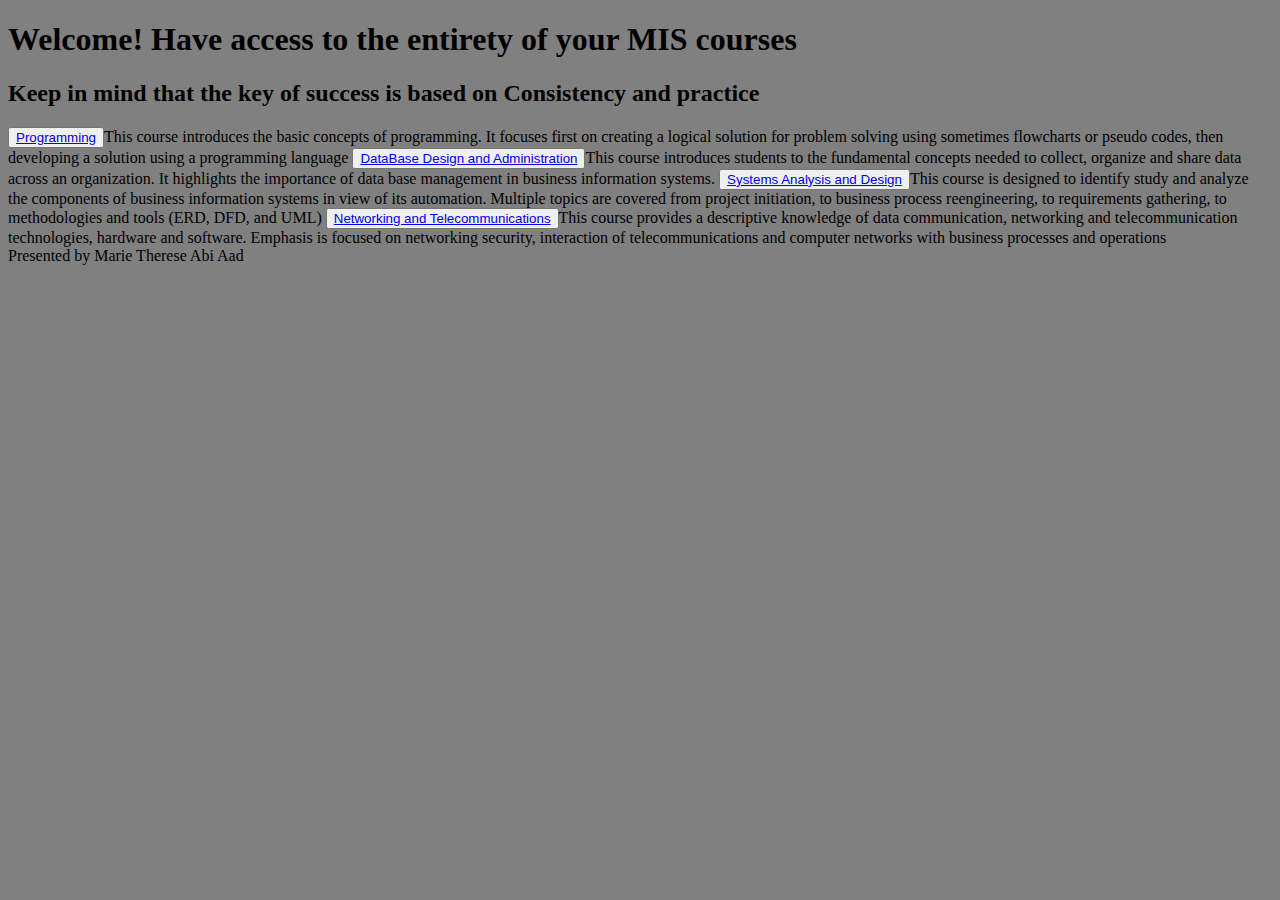
==== index.html @ 323ddd63 "Add files via upload" ====
<!DOCTYPE html>
<html lang="en">
<head>
    <meta charset="UTF-8">
    <meta http-equiv="X-UA-Compatible" content="IE=edge">
    <meta name="viewport" content="width=device-width, initial-scale=1.0">
    <title>MIS Courses
        </title>
    <link rel="stylesheet" href="./default.css">
    <script src="./index.js"></script>
  <div>  <h1>Welcome! Have access to the entirety of your MIS courses</h1>
    <h2>Keep in mind that the key of success is based on <span>Consistency</span> and<span> practice</span></h2>
  </div>  
</head>
<body bgcolor="grey">
  
  
  <div>
   <span><button> <a href="c" target="_self">Programming</a></button>This course introduces the basic concepts of programming. It focuses first on creating a logical solution for problem solving using sometimes flowcharts or pseudo codes, then developing a solution using a programming language</span>
   <span> <button><a href="https://google.com" target="_self">DataBase Design and Administration</a></button>This course introduces students to the fundamental concepts needed to collect, organize and share data across an organization. It highlights the importance of data base management in business information systems.</span>
   <span> <button><a href="https://google.com" target="_self">Systems Analysis and Design</a></button>This course is designed to identify study and analyze the components of business information systems in view of its automation. Multiple topics are covered from project initiation, to business process reengineering, to requirements gathering, to methodologies and tools (ERD, DFD, and UML)</span>
   <span> <button><a href="https://google.com" target="_self">Networking and Telecommunications</a></button>This course provides a descriptive knowledge of data communication, networking and telecommunication technologies, hardware and software. Emphasis is focused on networking security, interaction of telecommunications and computer networks with business processes and operations</span>
    </div>
  <footer>
    Presented by Marie Therese Abi Aad
  </footer>
</body>
</html>
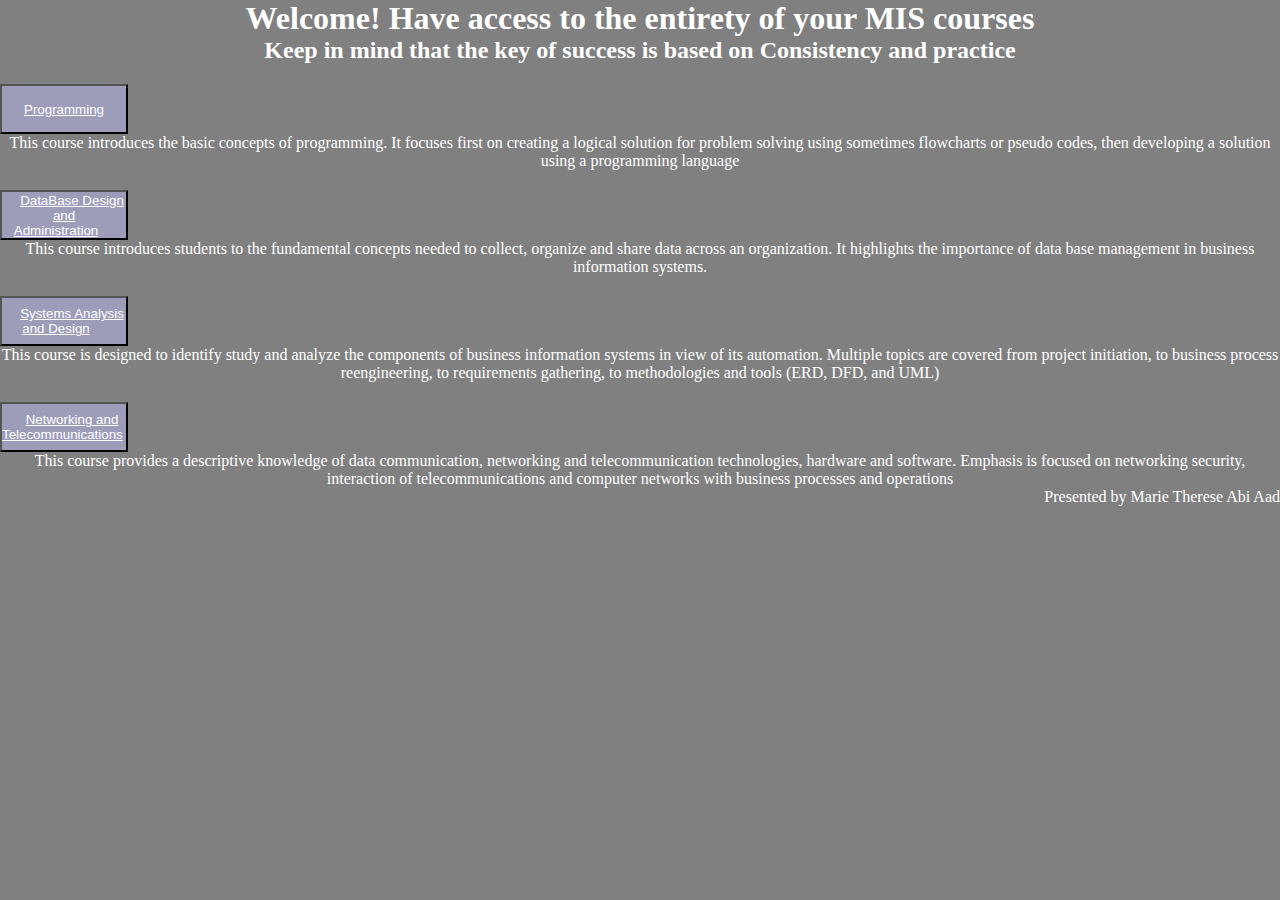
==== commit 363a673f: "fixing indentation" ====
--- a/index.html
+++ b/index.html
@@ -16,10 +16,10 @@
   
   
   <div>
-   <span><button> <a href="c" target="_self">Programming</a></button>This course introduces the basic concepts of programming. It focuses first on creating a logical solution for problem solving using sometimes flowcharts or pseudo codes, then developing a solution using a programming language</span>
-   <span> <button><a href="https://google.com" target="_self">DataBase Design and Administration</a></button>This course introduces students to the fundamental concepts needed to collect, organize and share data across an organization. It highlights the importance of data base management in business information systems.</span>
-   <span> <button><a href="https://google.com" target="_self">Systems Analysis and Design</a></button>This course is designed to identify study and analyze the components of business information systems in view of its automation. Multiple topics are covered from project initiation, to business process reengineering, to requirements gathering, to methodologies and tools (ERD, DFD, and UML)</span>
-   <span> <button><a href="https://google.com" target="_self">Networking and Telecommunications</a></button>This course provides a descriptive knowledge of data communication, networking and telecommunication technologies, hardware and software. Emphasis is focused on networking security, interaction of telecommunications and computer networks with business processes and operations</span>
+    <button> <a href="c" target="_self">Programming</a></button>This course introduces the basic concepts of programming. It focuses first on creating a logical solution for problem solving using sometimes flowcharts or pseudo codes, then developing a solution using a programming language 
+    <button><a href="https://google.com" target="_self">DataBase Design and Administration</a></button>This course introduces students to the fundamental concepts needed to collect, organize and share data across an organization. It highlights the importance of data base management in business information systems. 
+    <button><a href="https://google.com" target="_self">Systems Analysis and Design</a></button>This course is designed to identify study and analyze the components of business information systems in view of its automation. Multiple topics are covered from project initiation, to business process reengineering, to requirements gathering, to methodologies and tools (ERD, DFD, and UML) 
+    <button><a href="https://google.com" target="_self">Networking and Telecommunications</a></button>This course provides a descriptive knowledge of data communication, networking and telecommunication technologies, hardware and software. Emphasis is focused on networking security, interaction of telecommunications and computer networks with business processes and operations 
     </div>
   <footer>
     Presented by Marie Therese Abi Aad
--- a/default.css
+++ b/default.css
@@ -0,0 +1,30 @@
+*,*::before, *::after{
+    padding:0rem;
+    margin:0rem;
+    box-sizing: border-box;
+    color: white;
+}
+a{
+    margin-top: 1rem; 
+    padding:1rem;
+text-align: center;
+}
+div{
+text-align: center;
+display: flex;
+flex-direction: column;
+}
+span{
+    /* flex-direction:row ; */
+}
+footer{
+    display:flex;
+    float: right;
+}
+button{
+    width: 10%;
+    height: 50px;
+    background-color: rgb(157, 157, 185);
+    text-align:center;
+    margin-top: 20px;
+}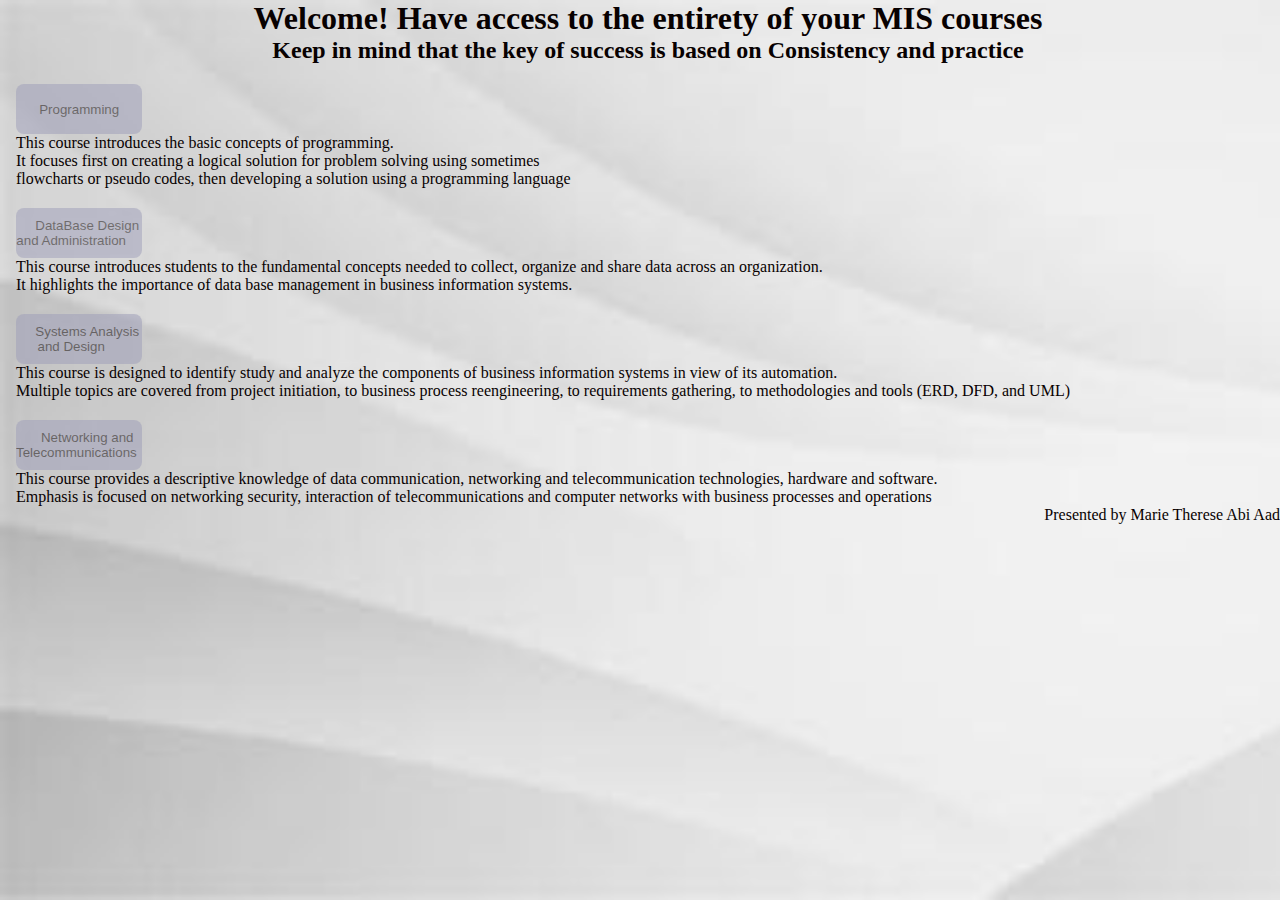
==== commit ca8538a3: "updated home section" ====
--- a/index.html
+++ b/index.html
@@ -1,6 +1,8 @@
 <!DOCTYPE html>
 <html lang="en">
+  
 <head>
+  
     <meta charset="UTF-8">
     <meta http-equiv="X-UA-Compatible" content="IE=edge">
     <meta name="viewport" content="width=device-width, initial-scale=1.0">
@@ -11,18 +13,61 @@
   <div>  <h1>Welcome! Have access to the entirety of your MIS courses</h1>
     <h2>Keep in mind that the key of success is based on <span>Consistency</span> and<span> practice</span></h2>
   </div>  
+
 </head>
-<body bgcolor="grey">
+
+<body >
   
   
   <div>
-    <button> <a href="c" target="_self">Programming</a></button>This course introduces the basic concepts of programming. It focuses first on creating a logical solution for problem solving using sometimes flowcharts or pseudo codes, then developing a solution using a programming language 
-    <button><a href="https://google.com" target="_self">DataBase Design and Administration</a></button>This course introduces students to the fundamental concepts needed to collect, organize and share data across an organization. It highlights the importance of data base management in business information systems. 
-    <button><a href="https://google.com" target="_self">Systems Analysis and Design</a></button>This course is designed to identify study and analyze the components of business information systems in view of its automation. Multiple topics are covered from project initiation, to business process reengineering, to requirements gathering, to methodologies and tools (ERD, DFD, and UML) 
-    <button><a href="https://google.com" target="_self">Networking and Telecommunications</a></button>This course provides a descriptive knowledge of data communication, networking and telecommunication technologies, hardware and software. Emphasis is focused on networking security, interaction of telecommunications and computer networks with business processes and operations 
-    </div>
+    <button> 
+      <a href="http://127.0.0.1:5500/programming.html" target="_self">Programming</a>
+    </button>
+    
+<p>
+      This course introduces the basic concepts of programming. 
+     <br> It focuses first on creating a logical solution for problem solving using sometimes 
+     <br> flowcharts or pseudo codes, then developing a solution using a programming language
+</p>
+   
+      <button>
+        <a href="https://google.com" target="_self">DataBase Design and Administration</a>
+      </button>
+  
+<p>
+    This course introduces students to the fundamental concepts needed to collect,
+    organize and share data across an organization.<br> It highlights the importance of 
+    data base management in business information systems. 
+</p>
+
+  
+  
+    <button>
+      <a href="https://google.com" target="_self">Systems Analysis and Design</a>
+    </button>
+  
+    <p>
+    This course is designed to identify study and analyze the components of business
+    information systems in view of its automation. <br>Multiple topics are covered from project
+    initiation, to business process reengineering, to requirements gathering, to methodologies
+    and tools (ERD, DFD, and UML) 
+    
+</p>
+  
+    <button>
+      <a href="https://google.com" target="_self">Networking and Telecommunications</a>
+    </button>
+  
+   <p>
+    This course provides a descriptive knowledge of data communication, 
+    networking and telecommunication technologies, hardware and software.<br> 
+    Emphasis is focused on networking security, interaction of telecommunications and 
+    computer networks with business processes and operations
+   </p>
+  </div>
   <footer>
     Presented by Marie Therese Abi Aad
   </footer>
+
 </body>
 </html>--- a/default.css
+++ b/default.css
@@ -2,20 +2,29 @@
     padding:0rem;
     margin:0rem;
     box-sizing: border-box;
-    color: white;
+    color: rgb(8, 1, 1);
+}
+body{
+    background-image: url("grey-abstract-background-wallpaper-design-free-vector.jpg");
+    background-repeat: no-repeat;
+    background-size:cover;
+
+    height:100vh;
 }
 a{
     margin-top: 1rem; 
     padding:1rem;
-text-align: center;
+    text-align: justify;
+    text-decoration: none;
 }
 div{
-text-align: center;
-display: flex;
-flex-direction: column;
+    text-align: center;
+    display: flex;
+    flex-direction: column;
+    padding-left: 1rem;
 }
-span{
-    /* flex-direction:row ; */
+p{
+    text-align: justify;   
 }
 footer{
     display:flex;
@@ -27,4 +36,13 @@
     background-color: rgb(157, 157, 185);
     text-align:center;
     margin-top: 20px;
-}+    transition-duration: 0.4s;
+    opacity:0.5;
+    border-radius: .5rem;
+    border:none;
+}
+button:hover{
+  background-color: rgb(153, 9, 41);
+    color:white;
+opacity: 1;
+}
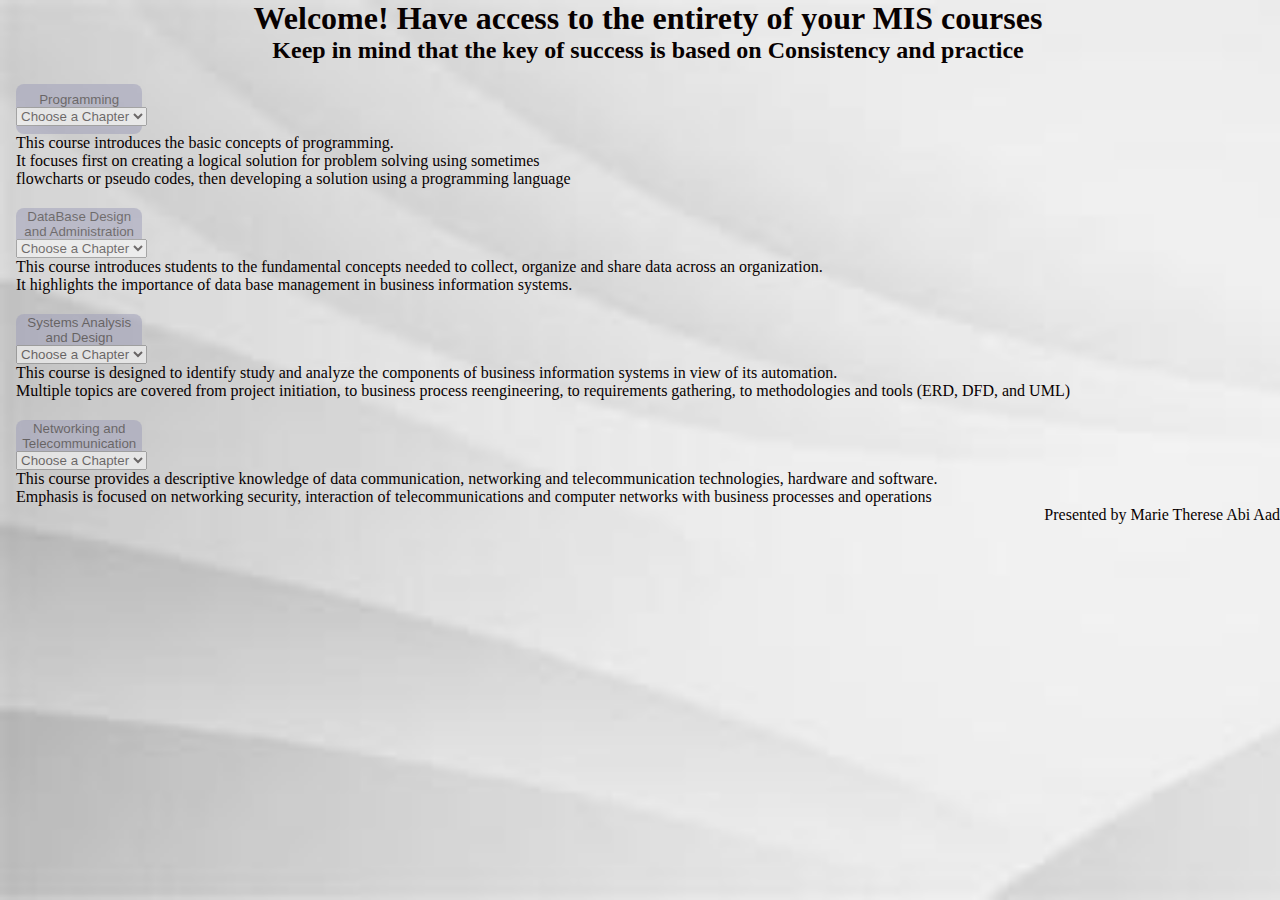
==== commit ff685fb7: "updated" ====
--- a/index.html
+++ b/index.html
@@ -21,7 +21,17 @@
   
   <div>
     <button> 
-      <a href="http://127.0.0.1:5500/programming.html" target="_self">Programming</a>
+      <label for="Programming">Programming</label>
+     <select name="Programming">
+      <option value="Choose a Chapter">Choose a Chapter</option>
+
+      <option value="Chapter 1">Chapter 1</option>
+      <option value="Chapter 2">Chapter 2</option>
+      <option value="Chapter 3">Chapter 3</option>
+      <option value="Chapter 4">Chapter 4</option>
+      <option value="Chapter 5">Chapter 5</option>
+      <option value="Chapter 6">Chapter 6</option>
+     </select>
     </button>
     
 <p>
@@ -31,7 +41,17 @@
 </p>
    
       <button>
-        <a href="https://google.com" target="_self">DataBase Design and Administration</a>
+        <label for="DataBase Design and Administration">DataBase Design and Administration</label>
+     <select name="DataBase Design and Administration">
+      <option value="Choose a Chapter">Choose a Chapter</option>
+
+      <option value="Chapter 1">Chapter 1</option>
+      <option value="Chapter 2">Chapter 2</option>
+      <option value="Chapter 3">Chapter 3</option>
+      <option value="Chapter 4">Chapter 4</option>
+      <option value="Chapter 5">Chapter 5</option>
+      <option value="Chapter 6">Chapter 6</option>
+     </select>
       </button>
   
 <p>
@@ -43,7 +63,17 @@
   
   
     <button>
-      <a href="https://google.com" target="_self">Systems Analysis and Design</a>
+      <label for="Systems Analysis and Design">Systems Analysis and Design</label>
+      <select name="Systems Analysis and Design">
+        <option value="Choose a Chapter">Choose a Chapter</option>
+
+       <option value="Chapter 1">Chapter 1</option>
+       <option value="Chapter 2">Chapter 2</option>
+       <option value="Chapter 3">Chapter 3</option>
+       <option value="Chapter 4">Chapter 4</option>
+       <option value="Chapter 5">Chapter 5</option>
+       <option value="Chapter 6">Chapter 6</option>
+      </select>
     </button>
   
     <p>
@@ -55,8 +85,17 @@
 </p>
   
     <button>
-      <a href="https://google.com" target="_self">Networking and Telecommunications</a>
-    </button>
+      <label for="Networking and Telecommunication">Networking and Telecommunication</label>
+      <select name="Networking and Telecommunication">
+        <option value="Choose a Chapter">Choose a Chapter</option>
+
+       <option value="Chapter 1">Chapter 1</option>
+       <option value="Chapter 2">Chapter 2</option>
+       <option value="Chapter 3">Chapter 3</option>
+       <option value="Chapter 4">Chapter 4</option>
+       <option value="Chapter 5">Chapter 5</option>
+       <option value="Chapter 6">Chapter 6</option>
+      </select>    </button>
   
    <p>
     This course provides a descriptive knowledge of data communication, 
@@ -65,6 +104,7 @@
     computer networks with business processes and operations
    </p>
   </div>
+  
   <footer>
     Presented by Marie Therese Abi Aad
   </footer>
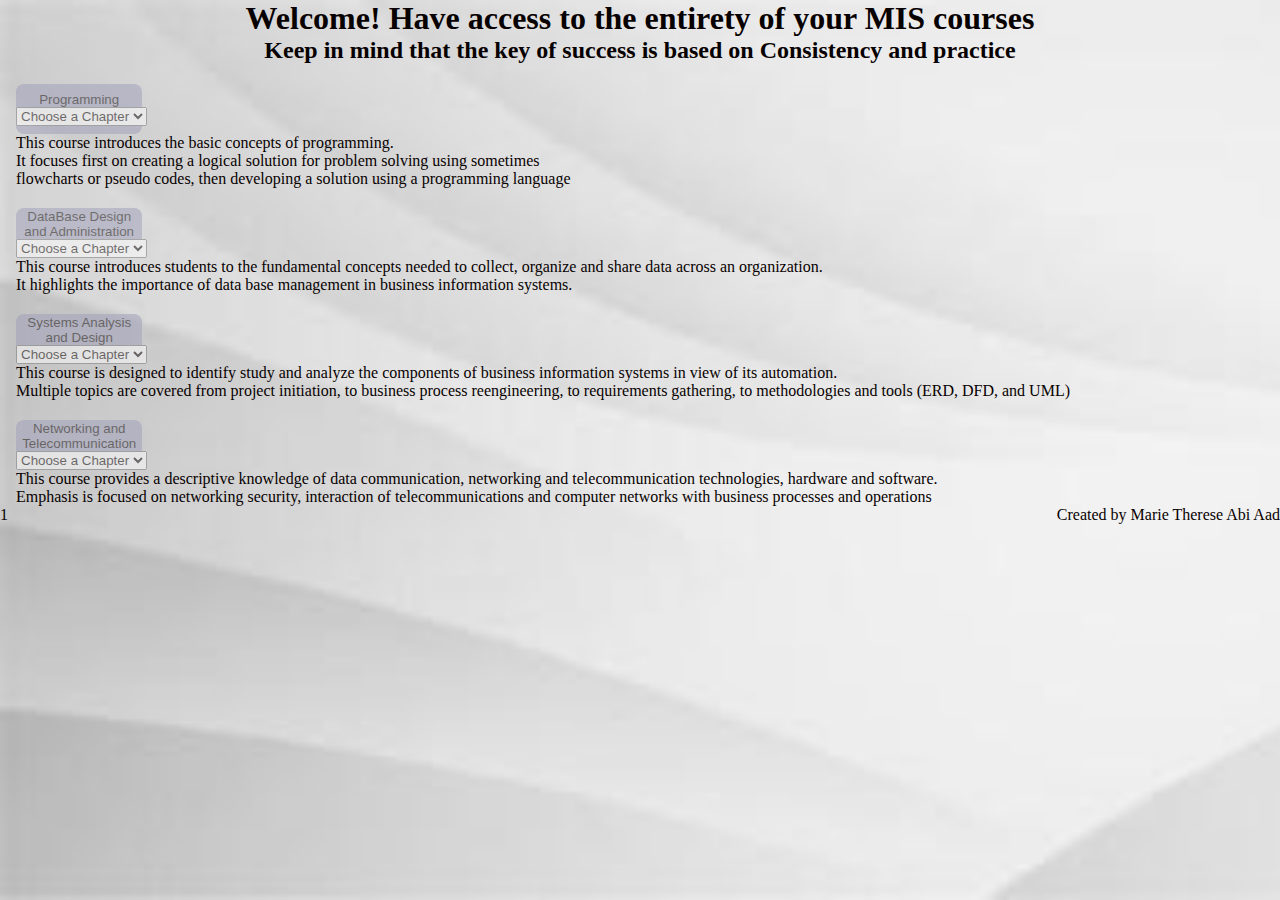
==== commit da5cc3a6: "changed your name" ====
--- a/index.html
+++ b/index.html
@@ -1,24 +1,18 @@
 <!DOCTYPE html>
-<html lang="en">
-  
+<html lang="en">  
 <head>
-  
     <meta charset="UTF-8">
     <meta http-equiv="X-UA-Compatible" content="IE=edge">
     <meta name="viewport" content="width=device-width, initial-scale=1.0">
-    <title>MIS Courses
-        </title>
+    <title>MIS Courses</title>
     <link rel="stylesheet" href="./default.css">
-    <script src="./index.js"></script>
-  <div>  <h1>Welcome! Have access to the entirety of your MIS courses</h1>
-    <h2>Keep in mind that the key of success is based on <span>Consistency</span> and<span> practice</span></h2>
-  </div>  
-
+    <script src="./index.js" defer></script>
 </head>
 
-<body >
-  
-  
+<body>
+    <h1>Welcome! Have access to the entirety of your MIS courses</h1>
+    <h2>Keep in mind that the key of success is based on Consistency and practice</h2>
+   
   <div>
     <button> 
       <label for="Programming">Programming</label>
@@ -39,7 +33,6 @@
      <br> It focuses first on creating a logical solution for problem solving using sometimes 
      <br> flowcharts or pseudo codes, then developing a solution using a programming language
 </p>
-   
       <button>
         <label for="DataBase Design and Administration">DataBase Design and Administration</label>
      <select name="DataBase Design and Administration">
@@ -60,13 +53,10 @@
     data base management in business information systems. 
 </p>
 
-  
-  
-    <button>
+  <button>
       <label for="Systems Analysis and Design">Systems Analysis and Design</label>
       <select name="Systems Analysis and Design">
-        <option value="Choose a Chapter">Choose a Chapter</option>
-
+      <option value="Choose a Chapter">Choose a Chapter</option>
        <option value="Chapter 1">Chapter 1</option>
        <option value="Chapter 2">Chapter 2</option>
        <option value="Chapter 3">Chapter 3</option>
@@ -97,7 +87,7 @@
        <option value="Chapter 6">Chapter 6</option>
       </select>    </button>
   
-   <p>
+   <p >
     This course provides a descriptive knowledge of data communication, 
     networking and telecommunication technologies, hardware and software.<br> 
     Emphasis is focused on networking security, interaction of telecommunications and 
@@ -106,8 +96,8 @@
   </div>
   
   <footer>
-    Presented by Marie Therese Abi Aad
+    Created by Marie Therese Abi Aad
   </footer>
-
+1
 </body>
 </html>--- a/default.css
+++ b/default.css
@@ -46,3 +46,6 @@
     color:white;
 opacity: 1;
 }
+h1,h2{
+    text-align: center;
+}